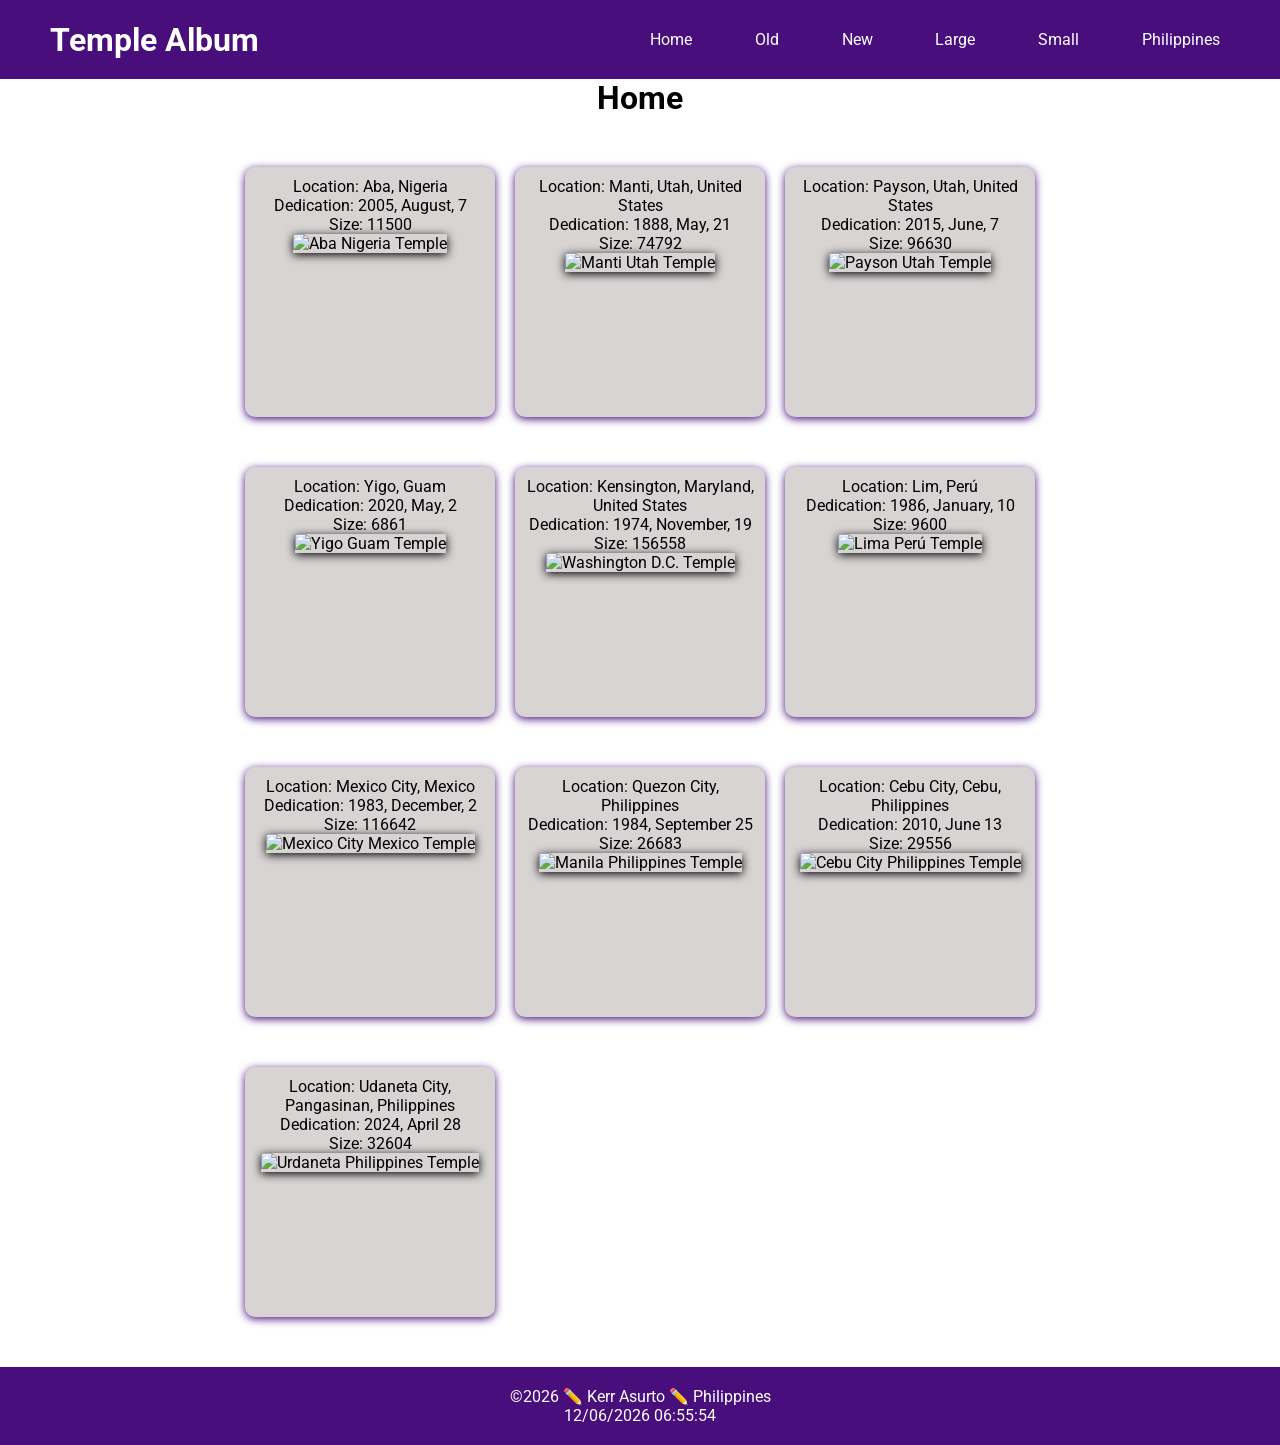
==== filtered-temple.html @ e4376149 "W04 Assignment: Picture Album Enhancement" ====
<!DOCTYPE html>
<html lang="en">

<head>
    <meta charset="UTF-8">
    <meta name="viewport" content="width=device-width, initial-scale=1.0">
    <meta name="description"
        content="W02 Assignment: Picture Album, Learn how to apply css design media-query for mobile and web view and java script click functions">
    <meta name=" author" content="Kerr Raphael J. Asurto">
    <title>WDD 131 | W02 Assignment: Picture Album | Kerr Asurto</title>
    <link rel="stylesheet" href="styles/filtered-temples.css">
    <link rel="stylesheet" href="styles/filtered-temples-large.css">
    <script src="scripts/filtered-temple.js" defer></script>
    <link rel="preconnect" href="https://fonts.googleapis.com">
    <link rel="preconnect" href="https://fonts.gstatic.com" crossorigin>
    <link
        href="https://fonts.googleapis.com/css2?family=Redaction+10:wght@400;700&family=Roboto:ital,wght@0,100..900;1,100..900&display=swap"
        rel="stylesheet">
</head>

<body>

    <header>
        <h1>Temple Album</h1>
        <button type="button" id="menu" aria-label="Open Menu"></button>
        <nav class="navigation">
            <a href="#" id="home">Home</a>
            <a href="#" id="old">Old</a>
            <a href="#" id="new">New</a>
            <a href="#" id="large">Large</a>
            <a href="#" id="small">Small</a>
            <a href="#" id="philippines">Philippines</a>


        </nav>
    </header>
    <main>
        <h1>Home</h1>
        <div class="temples">

        </div>

    </main>
    <footer>
        <p><span id="currentyear"></span> ✏️ Kerr Asurto ✏️ Philippines</p>
        <p id="lastModified"></p>
    </footer>
</body>

</html>
---- styles/filtered-temples.css ----
* {
    box-sizing: border-box;
    margin: 0;
    padding: 0;
}

:root {
    --background-color: rgb(71, 14, 124);
}

body {
    font-family: 'Roboto', sans-serif;
}

header {
    background-color: var(--background-color);
    padding: 20px 50px;
    align-items: center;
    height: auto;
    width: 100vw;
}

header h1 {
    color: white;
}

#menu {
    font-size: 1.5rem;
    border: 0;
    background: none;
    color: white;
    position: absolute;
    top: 1rem;
    right: 1rem;
}

#menu::before {
    content: "☰";
}

#menu.open::before {
    content: "❌";
}


nav {
    display: flex;
    flex-direction: column;
    justify-content: space-around;


}

nav a {
    display: none;
    text-decoration: none;
    color: white;
    padding: 1rem;
    text-align: center;
}

nav a:hover {
    background-color: lightslategray;
}

.open a {
    display: block;
}


main {
    display: flex;
    flex-direction: column;
    max-width: 800px;
    max-height: max-content;
    margin: 0 auto;
}

main h1 {
    text-align: center;
}



.temples {
    display: grid;
    grid-template-columns: 1fr;
    grid-template-rows: repeat(10, 1fr);
    row-gap: 30px;
    place-items: center;
    background-color: rgb(255, 255, 255);
    margin: 30px 0;

}

figure {
    background-color: rgb(216, 212, 212);
    width: 450px;
    text-align: center;
    box-shadow: 0px 2px 8px var(--background-color);
    border-radius: 10px;
    margin: 0;
    padding: 10px;

}



figure img {
    width: 400px;
    margin: 0 auto;
    box-shadow: 0px 2px 10px;
    height: 250px;
}



footer {
    display: block;
    background-color: var(--background-color);
    color: white;
    text-align: center;
    align-content: center;
    height: auto;
    padding: 20px 0;
}
---- styles/filtered-temples-large.css ----
@media screen and (min-width:37.5rem) {
    header {
        display: grid;
        grid-template-columns: 1fr 1fr;
        grid-template-rows: 1fr;
        background-color: var(--background-color);
        padding: 20px 50px;
        align-items: center;
        height: auto;
    }

    header h1 {
        grid-column: 1/1;
        color: white;
    }

    .temples {
        display: grid;
        grid-template-columns: repeat(auto-fit, minmax(200px, 1fr));
        grid-template-rows: 1fr;
        gap: 10px;
        place-items: center;
    }

    figure {
        width: 250px;
        height: 250px;
        margin: 20px;
    }

    figure img {
        width: 220px;
        height: 120px;
    }


    nav {
        display: flex;
        flex-direction: row;
        grid-column: 2/2;
        justify-content: space-between;

    }

    nav a {
        display: block;
        text-decoration: none;
        color: white;
        padding: 10px;
    }


    #menu {
        display: none;
    }
}
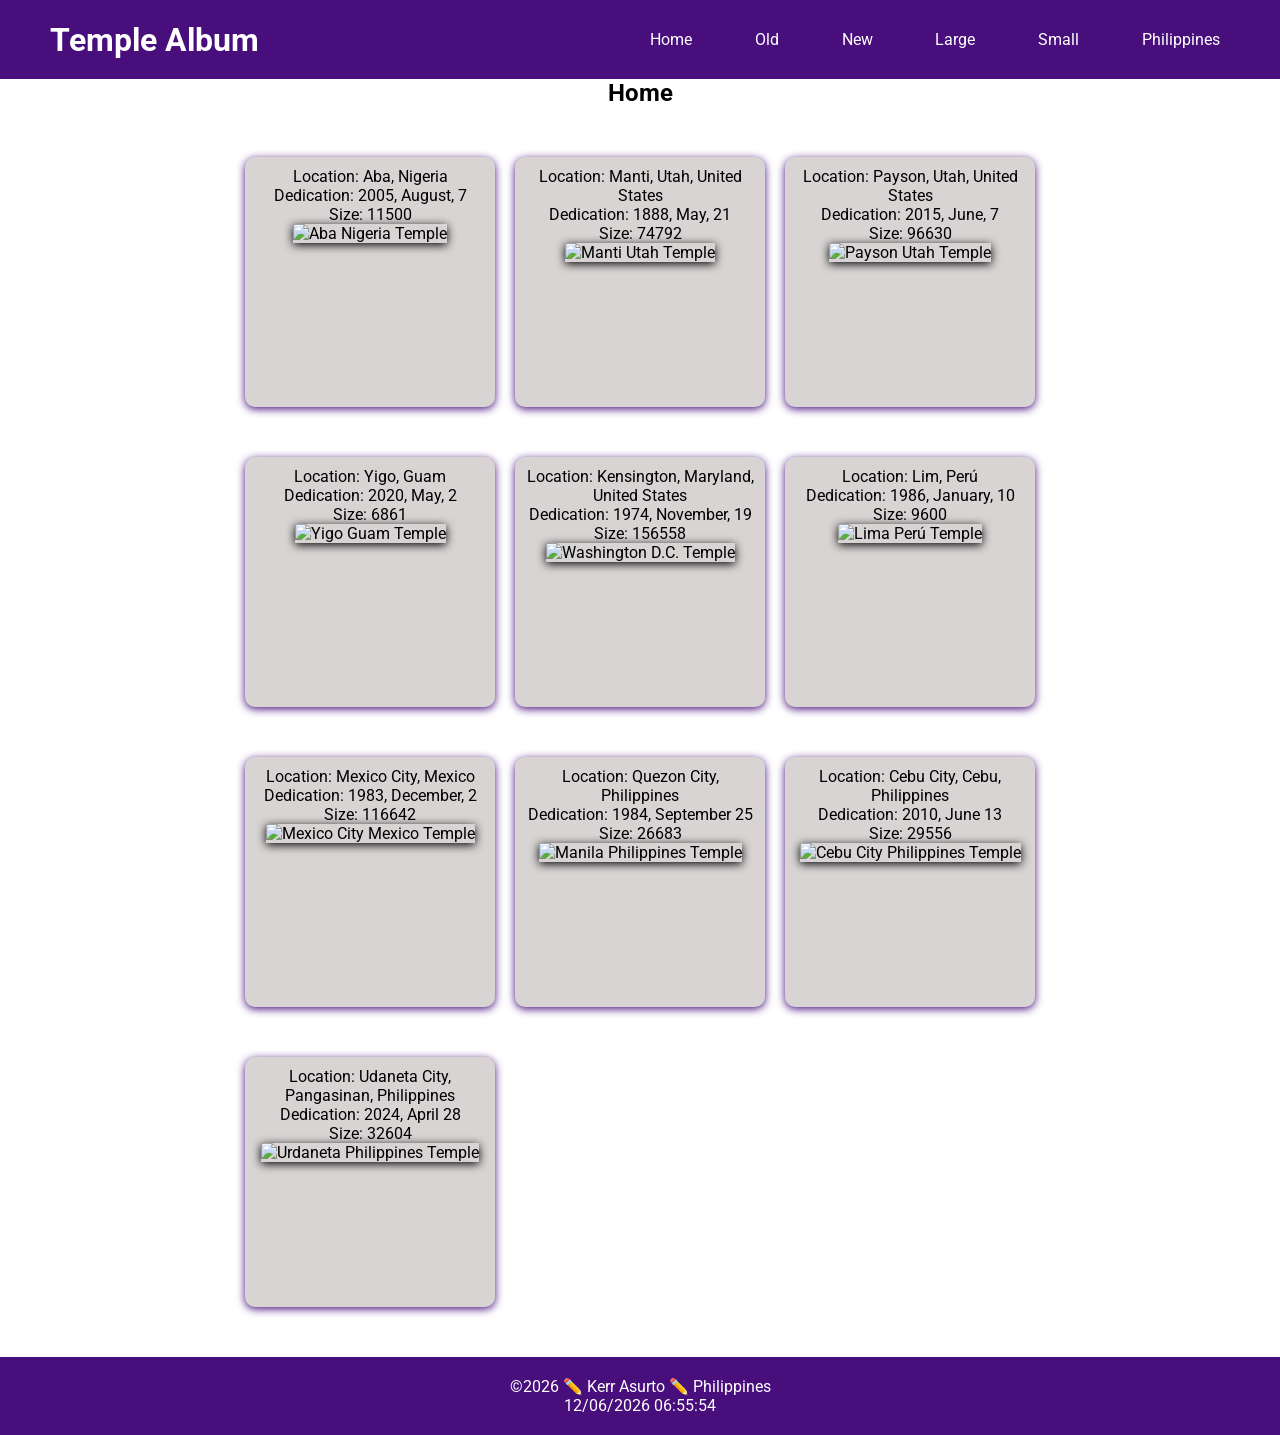
==== commit 0feee7c3: "W04 – Picture Album" ====
--- a/filtered-temple.html
+++ b/filtered-temple.html
@@ -6,16 +6,15 @@
     <meta name="viewport" content="width=device-width, initial-scale=1.0">
     <meta name="description"
         content="W02 Assignment: Picture Album, Learn how to apply css design media-query for mobile and web view and java script click functions">
-    <meta name=" author" content="Kerr Raphael J. Asurto">
+    <meta name="author" content="Kerr Raphael J. Asurto">
     <title>WDD 131 | W02 Assignment: Picture Album | Kerr Asurto</title>
-    <link rel="stylesheet" href="styles/filtered-temples.css">
-    <link rel="stylesheet" href="styles/filtered-temples-large.css">
-    <script src="scripts/filtered-temple.js" defer></script>
     <link rel="preconnect" href="https://fonts.googleapis.com">
     <link rel="preconnect" href="https://fonts.gstatic.com" crossorigin>
-    <link
-        href="https://fonts.googleapis.com/css2?family=Redaction+10:wght@400;700&family=Roboto:ital,wght@0,100..900;1,100..900&display=swap"
-        rel="stylesheet">
+    <link href="https://fonts.googleapis.com/css2?family=Roboto:wght@400;700&display=swap" rel="stylesheet">
+    <link rel="stylesheet" href="styles/filtered-temples.css">
+    <link rel="stylesheet" href="styles/filtered-temples-large.css" media="(min-width: 37.5rem)">
+    <script src="scripts/filtered-temple.js" defer></script>
+
 </head>
 
 <body>
@@ -35,7 +34,7 @@
         </nav>
     </header>
     <main>
-        <h1>Home</h1>
+        <h2>Home</h2>
         <div class="temples">
 
         </div>
--- a/styles/filtered-temples.css
+++ b/styles/filtered-temples.css
@@ -76,7 +76,7 @@
     margin: 0 auto;
 }
 
-main h1 {
+main h2 {
     text-align: center;
 }
 
